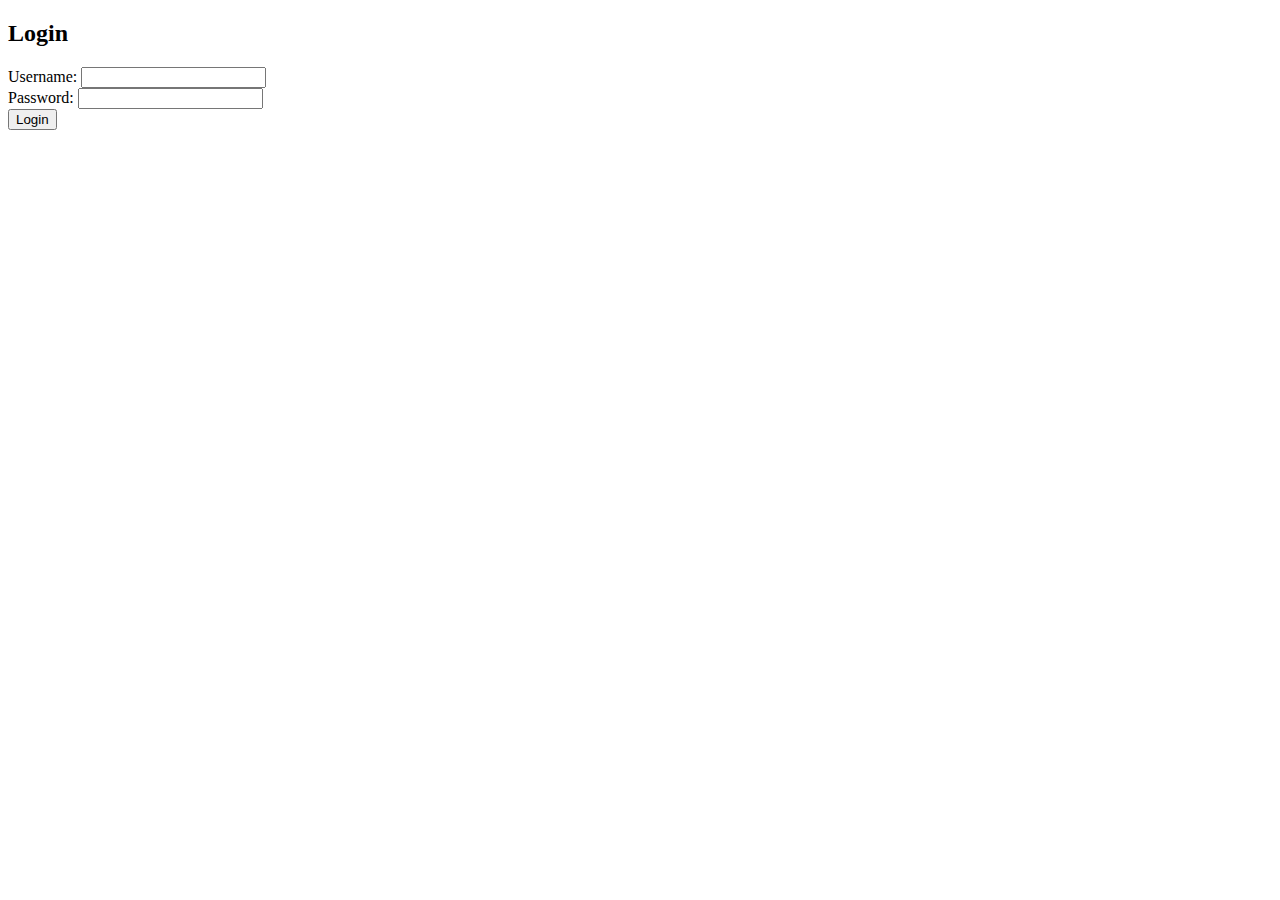
==== src/main/resources/templates/login.html @ a8ec0464 "Create login.html" ====
<!DOCTYPE HTML>
<html>
<head>
    <title>Login - CoursePlus</title>
</head>
<body>
<h2>Login</h2>
<form action="/login" method="post">
    <div>
        <label for="username">Username:</label>
        <input type="text" id="username" name="username">
    </div>
    <div>
        <label for="password">Password:</label>
        <input type="password" id="password" name="password">
    </div>
    <button type="submit">Login</button>
</form>
</body>
</html>
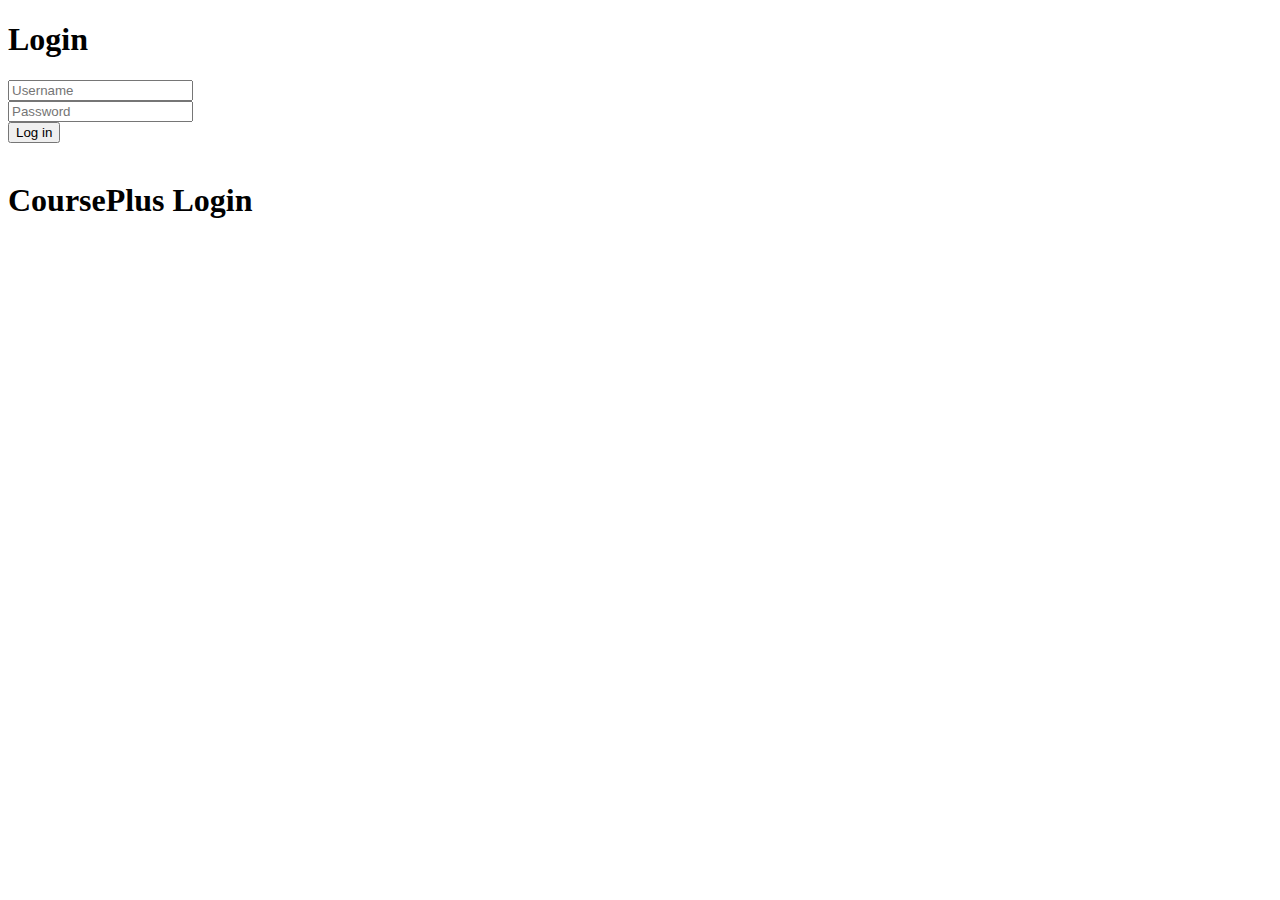
==== commit 3f67e818: "Update login.html" ====
--- a/src/main/resources/templates/login.html
+++ b/src/main/resources/templates/login.html
@@ -1,20 +1,49 @@
-<!DOCTYPE HTML>
-<html>
+<!DOCTYPE html>
+<html xmlns="http://www.w3.org/1999/xhtml"
+      xmlns:th="http://www.thymeleaf.org">
 <head>
-    <title>Login - CoursePlus</title>
+    <meta http-equiv="Content-Type" content="text/html; charset=UTF-8">
+    <!-- Meta, title, CSS, favicons, etc. -->
+    <meta charset="utf-8">
+    <meta http-equiv="X-UA-Compatible" content="IE=edge">
+    <meta name="viewport" content="width=device-width, initial-scale=1">
+    <title>CoursePlus - Login</title>
+
+    <th:block th:replace="parts/styles :: common"></th:block>
+
 </head>
-<body>
-<h2>Login</h2>
-<form action="/login" method="post">
-    <div>
-        <label for="username">Username:</label>
-        <input type="text" id="username" name="username">
+<body class="login">
+<div>
+
+    <div class="login_wrapper">
+        <section class="login_content">
+            <form th:action="@{/login}" method="post" id="loginform">
+                <h1>Login</h1>
+                <div>
+                    <input type="text" class="form-control" placeholder="Username" name="username" required/>
+                </div>
+                <div>
+                    <input type="password" class="form-control" placeholder="Password" name="password" required/>
+                </div>
+                <div>
+                    <button type="submit" class="btn btn-default submit">Log in</button>
+                </div>
+
+                <div class="clearfix"></div>
+
+                <div class="separator">
+
+                    <div class="clearfix"></div>
+                    <br/>
+
+                    <div>
+                        <h1><i class="fa fa-pencil"></i> CoursePlus Login</h1>
+                    </div>
+                </div>
+            </form>
+        </section>
     </div>
-    <div>
-        <label for="password">Password:</label>
-        <input type="password" id="password" name="password">
-    </div>
-    <button type="submit">Login</button>
-</form>
+</div>
+
 </body>
 </html>
